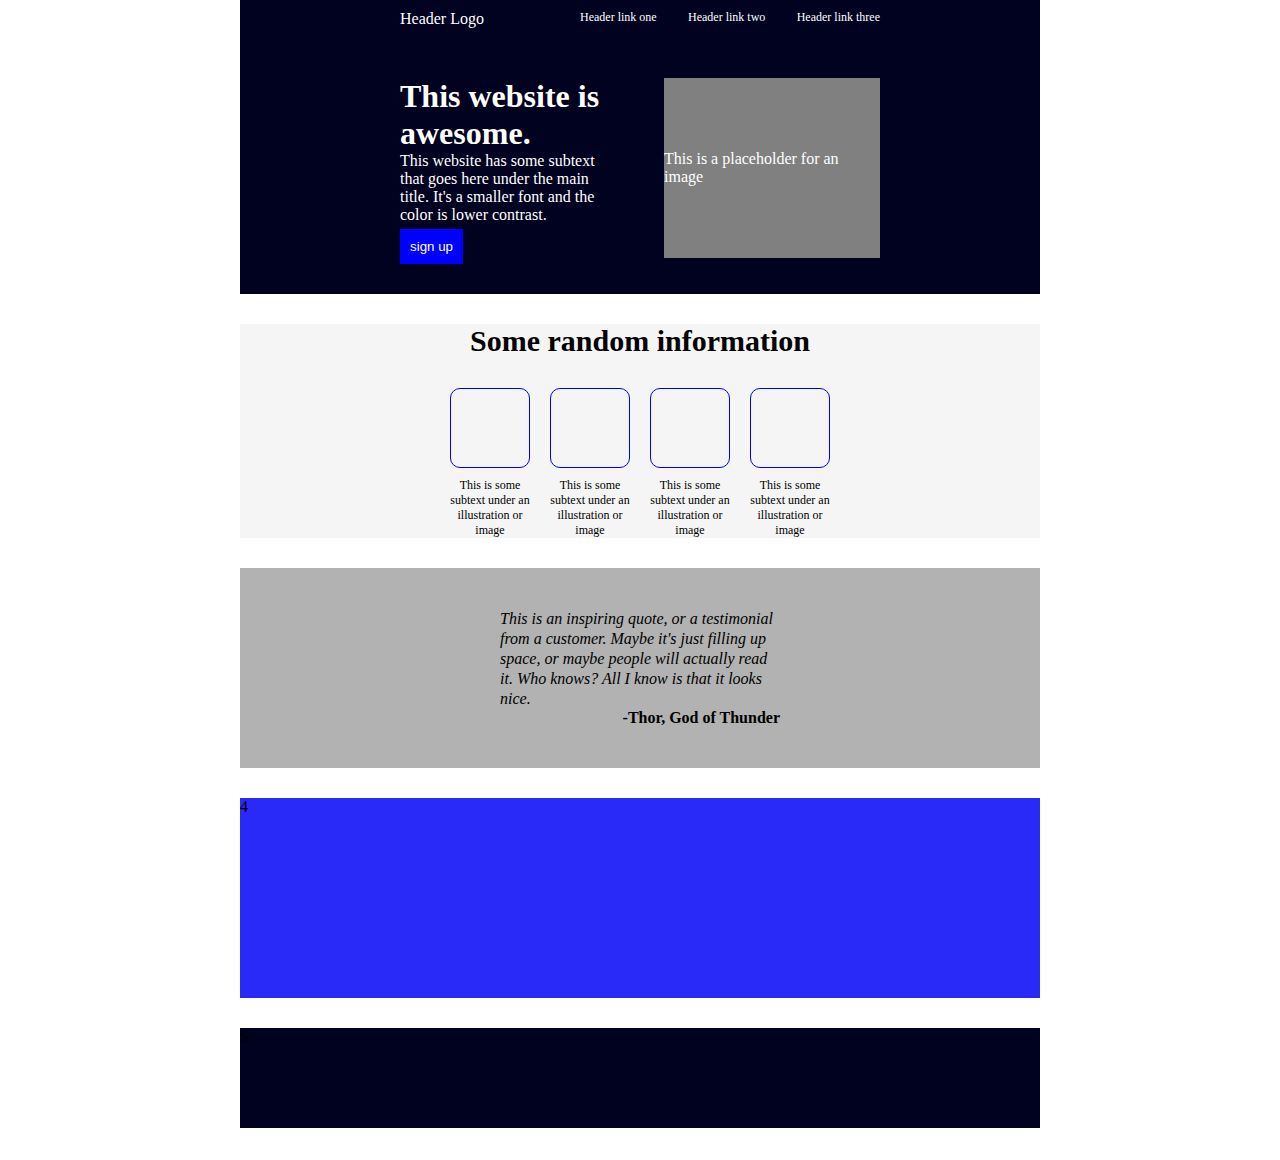
==== new.html @ 4b8c947e "designed information boxes" ====
<!DOCTYPE html>
<html lang="en">
  <head>
    <meta charset="UTF-8" />
    <meta http-equiv="X-UA-Compatible" content="IE=edge" />
    <meta name="viewport" content="width=device-width, initial-scale=1.0" />
    <title>Document</title>
    <link rel="stylesheet" href="style.css" />
  </head>

  <body>
    <div class="header">
      <div class="header__links">
        <div class="header__links-logo">
          <p>Header Logo</p>
        </div>
        <div class="header__links-texts">
          <div>Header link one</div>
          <div>Header link two</div>
          <div>Header link three</div>
        </div>
      </div>
      <div class="header__desc">
        <div class="header__desc-text">
          <div>
            <h1>This website is awesome.</h1>
          </div>
          <div>
            <p>
              This website has some subtext that goes here under the main title.
              It's a smaller font and the color is lower contrast.
            </p>
          </div>
          <div>
            <button>sign up</button>
          </div>
        </div>

        <div class="header__desc-img">
          <div>
            <p>This is a placeholder for an image</p>
          </div>
        </div>
      </div>
    </div>
    <div class="information">
      <h1>Some random information</h1>
      <div class='information__box-container'>
        <div class="information__box1">
            <div></div>
          <p>This is some subtext under an illustration or image</p>
        </div>
        <div class="information__box2">
            <div></div>
          <p>This is some subtext under an illustration or image</p>
        </div>
        <div class="information__box3">
            <div></div>
          <p>This is some subtext under an illustration or image</p>
        </div>
        <div class="information__box4">
            <div></div>
          <p>This is some subtext under an illustration or image</p>
        </div>
      </div>
    </div>
    <div class="thor">
      <div class="thor__text">
        <p>
          <em
            >This is an inspiring quote, or a testimonial from a customer. Maybe
            it's just filling up space, or maybe people will actually read it.
            Who knows? All I know is that it looks nice.</em
          >
        </p>
      </div>
      <div class="thor__text-God">
        <strong> -Thor, God of Thunder</strong>
      </div>
    </div>
    <div class="action">4</div>
    <div class="footer">5</div>
  </body>
</html>
---- style.css ----
*{
    padding: 0;
    margin: 0;
    box-sizing: border-box;
}

body{
    display: flex;
    flex-direction: column;
    padding: 0 15rem 2rem 15rem;

}

.header{
    background: rgb(1, 1, 32);
   display: flex;
   flex-direction: column;
   padding: 10px 10rem 30px 10rem;
}

.header__links{
    color: #fff;
    
}
.header__links-logo{
    float: left;
}

.header__links-texts{
    float: right;
    display: flex;
    width: 300px;
    font-size: 12px;
    justify-content: space-between;
}

.header__desc{
    display: flex;
    justify-content: space-between;
    color: #fff;
    margin-top: 50px;

}
.header__desc-text{
    display: flex;
    flex-direction: column;  
    width: 45%;

}
.header__desc-img{
    background: grey;
    height: 180px;
    display:flex;
    justify-content: center;
    align-items: center;
    width: 45%;
}
.header__desc-text button{
    padding: 10px 10px 10px 10px;
    background: blue;
    color:  #fff;
    border: none;
    outline: none;
    margin-top: 5px;
}

.information{
    background: whitesmoke;
    margin-top: 30px;
    display: flex;
    flex-direction: column;
}

.information h1 {
    font-size: 30px;
    margin-bottom: 30px;
    text-align: center;
}

.information__box-container {
  display: flex;
  justify-content: center;
  width: 50%;
  align-self: center;
}

.information__box1,
.information__box2,
.information__box3,
.information__box4 {
  display: flex;
  width: 20%;
  flex-direction: column;
  align-items: center;
  justify-content: center;
  text-align: center;
  font-size: 12px;
  margin: 0 auto;
}

.information__box1 p,
.information__box2 p,
.information__box3 p,
.information__box4 p {
  margin-top: 10px;
}

.information__box1 div,
.information__box2 div,
.information__box3 div,
.information__box4 div {
  background: transparent;
  border: 1px solid blue;
  border-radius: 10px;
  height: 80px;
  width: 80px;
}

.thor{
    background: rgb(179, 178, 178);
    height: 200px;
    margin-top: 30px;
   display: flex;
   align-items: center;
   justify-content: center;
   flex-direction: column;

}
.thor__text{
    width: 35%;
    line-height: 20px;
    

}
.thor__text-God{
    width: 35%;
    display: flex;
    justify-content: flex-end;
    
}
.action{
    background: rgb(41, 41, 248);
    height: 200px;
    margin-top: 30px;
}
.footer{
    background: rgb(1, 1, 32);
    height: 100px;
    margin-top: 30px;
}
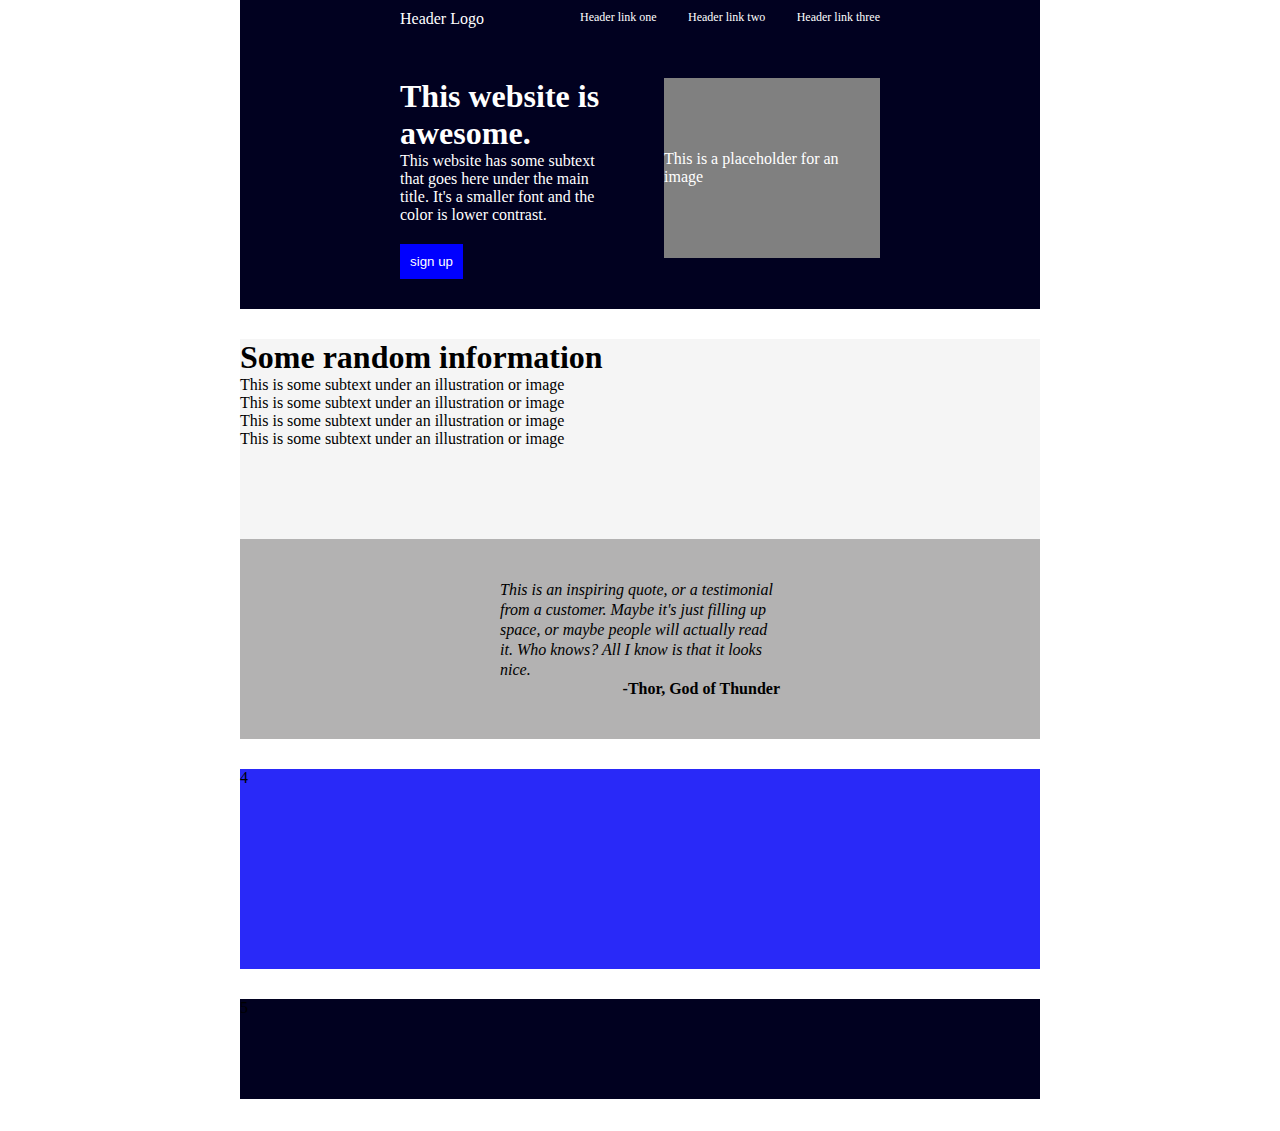
==== commit 0e613862: "first commit" ====
--- a/new.html
+++ b/new.html
@@ -1,84 +1,84 @@
 <!DOCTYPE html>
 <html lang="en">
-  <head>
-    <meta charset="UTF-8" />
-    <meta http-equiv="X-UA-Compatible" content="IE=edge" />
-    <meta name="viewport" content="width=device-width, initial-scale=1.0" />
+
+<head>
+    <meta charset="UTF-8">
+    <meta http-equiv="X-UA-Compatible" content="IE=edge">
+    <meta name="viewport" content="width=device-width, initial-scale=1.0">
     <title>Document</title>
-    <link rel="stylesheet" href="style.css" />
-  </head>
+    <link rel="stylesheet" href="style.css">
+</head>
 
-  <body>
+<body>
     <div class="header">
-      <div class="header__links">
-        <div class="header__links-logo">
-          <p>Header Logo</p>
+        <div class="header__links">
+            <div class="header__links-logo">
+                <p>Header Logo</p>
+            </div>
+            <div class="header__links-texts">
+                <div>Header link one</div>
+                <div>Header link two</div>
+                <div>Header link three</div>
+            </div>
         </div>
-        <div class="header__links-texts">
-          <div>Header link one</div>
-          <div>Header link two</div>
-          <div>Header link three</div>
-        </div>
-      </div>
-      <div class="header__desc">
-        <div class="header__desc-text">
-          <div>
-            <h1>This website is awesome.</h1>
-          </div>
-          <div>
-            <p>
-              This website has some subtext that goes here under the main title.
-              It's a smaller font and the color is lower contrast.
-            </p>
-          </div>
-          <div>
-            <button>sign up</button>
-          </div>
+        <div class="header__desc">
+            <div class="header__desc-text">
+                <div>
+                    <h1>This website is awesome.</h1>
+                </div>
+                <div>
+                    <p> This website has some subtext that goes here
+                        under the main title. It's a smaller font and the color is
+                        lower contrast.
+                    </p>
+                </div>
+                <div>
+                    <button>sign up</button>
+                </div>
+
+
+            </div>
+
+            <div class="header__desc-img">
+                <div>
+                    <p>This is a placeholder for an image</p>
+                </div>
+            </div>
+
         </div>
 
-        <div class="header__desc-img">
-          <div>
-            <p>This is a placeholder for an image</p>
-          </div>
-        </div>
-      </div>
     </div>
     <div class="information">
-      <h1>Some random information</h1>
-      <div class='information__box-container'>
-        <div class="information__box1">
-            <div></div>
-          <p>This is some subtext under an illustration or image</p>
+        <h1>Some random information</h1>
+        <div class="box1">
+            <p> 
+                This is some subtext under an illustration or image</p>
         </div>
-        <div class="information__box2">
-            <div></div>
-          <p>This is some subtext under an illustration or image</p>
+        <div class="box2">
+            <p>This is some subtext under an illustration or image</p>
         </div>
-        <div class="information__box3">
-            <div></div>
-          <p>This is some subtext under an illustration or image</p>
+        <div class="box3">
+            <p>This is some subtext under an illustration or image</p>
         </div>
-        <div class="information__box4">
-            <div></div>
-          <p>This is some subtext under an illustration or image</p>
+        <div class="box4">
+            <p>This is some subtext under an illustration or image</p>
         </div>
-      </div>
     </div>
     <div class="thor">
       <div class="thor__text">
         <p>
-          <em
-            >This is an inspiring quote, or a testimonial from a customer. Maybe
-            it's just filling up space, or maybe people will actually read it.
-            Who knows? All I know is that it looks nice.</em
-          >
-        </p>
-      </div>
-      <div class="thor__text-God">
-        <strong> -Thor, God of Thunder</strong>
+            <em>This is an inspiring quote, or a testimonial from a customer.
+                Maybe it's just filling up space, or maybe people will actually
+                read it. Who knows? All I know is that it looks nice.</em>
+            </p>
+         </div>
+          <div class="thor__text-God">
+            <strong> -Thor, God of Thunder</strong>
       </div>
     </div>
     <div class="action">4</div>
     <div class="footer">5</div>
-  </body>
-</html>
+
+</body>
+
+</html>--- a/style.css
+++ b/style.css
@@ -61,65 +61,17 @@
     color:  #fff;
     border: none;
     outline: none;
-    margin-top: 5px;
+    margin-top: 20px;
 }
 
 .information{
     background: whitesmoke;
+    height: 200px;
     margin-top: 30px;
-    display: flex;
-    flex-direction: column;
 }
-
-.information h1 {
-    font-size: 30px;
-    margin-bottom: 30px;
-    text-align: center;
-}
-
-.information__box-container {
-  display: flex;
-  justify-content: center;
-  width: 50%;
-  align-self: center;
-}
-
-.information__box1,
-.information__box2,
-.information__box3,
-.information__box4 {
-  display: flex;
-  width: 20%;
-  flex-direction: column;
-  align-items: center;
-  justify-content: center;
-  text-align: center;
-  font-size: 12px;
-  margin: 0 auto;
-}
-
-.information__box1 p,
-.information__box2 p,
-.information__box3 p,
-.information__box4 p {
-  margin-top: 10px;
-}
-
-.information__box1 div,
-.information__box2 div,
-.information__box3 div,
-.information__box4 div {
-  background: transparent;
-  border: 1px solid blue;
-  border-radius: 10px;
-  height: 80px;
-  width: 80px;
-}
-
 .thor{
     background: rgb(179, 178, 178);
     height: 200px;
-    margin-top: 30px;
    display: flex;
    align-items: center;
    justify-content: center;
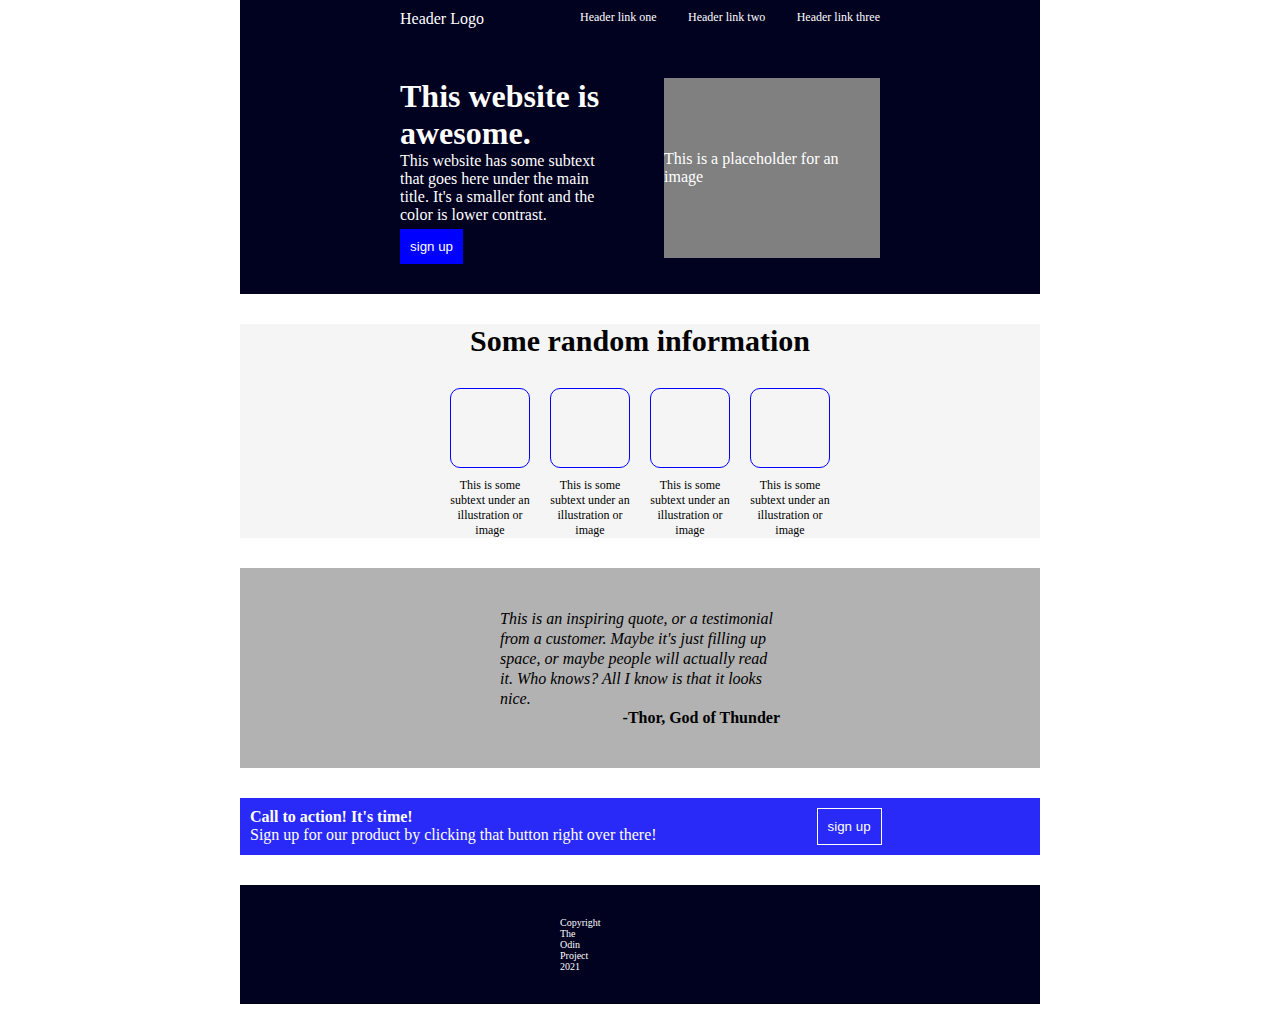
==== commit b5579b96: "designed the call to action button" ====
--- a/new.html
+++ b/new.html
@@ -2,11 +2,11 @@
 <html lang="en">
 
 <head>
-    <meta charset="UTF-8">
-    <meta http-equiv="X-UA-Compatible" content="IE=edge">
-    <meta name="viewport" content="width=device-width, initial-scale=1.0">
+    <meta charset="UTF-8" />
+    <meta http-equiv="X-UA-Compatible" content="IE=edge" />
+    <meta name="viewport" content="width=device-width, initial-scale=1.0" />
     <title>Document</title>
-    <link rel="stylesheet" href="style.css">
+    <link rel="stylesheet" href="style.css" />
 </head>
 
 <body>
@@ -27,16 +27,14 @@
                     <h1>This website is awesome.</h1>
                 </div>
                 <div>
-                    <p> This website has some subtext that goes here
-                        under the main title. It's a smaller font and the color is
-                        lower contrast.
+                    <p>
+                        This website has some subtext that goes here under the main title.
+                        It's a smaller font and the color is lower contrast.
                     </p>
                 </div>
                 <div>
                     <button>sign up</button>
                 </div>
-
-
             </div>
 
             <div class="header__desc-img">
@@ -44,41 +42,51 @@
                     <p>This is a placeholder for an image</p>
                 </div>
             </div>
-
         </div>
-
     </div>
     <div class="information">
         <h1>Some random information</h1>
-        <div class="box1">
-            <p> 
-                This is some subtext under an illustration or image</p>
-        </div>
-        <div class="box2">
-            <p>This is some subtext under an illustration or image</p>
-        </div>
-        <div class="box3">
-            <p>This is some subtext under an illustration or image</p>
-        </div>
-        <div class="box4">
-            <p>This is some subtext under an illustration or image</p>
+        <div class='information__box-container'>
+            <div class="information__box1">
+                <div></div>
+                <p>This is some subtext under an illustration or image</p>
+            </div>
+            <div class="information__box2">
+                <div></div>
+                <p>This is some subtext under an illustration or image</p>
+            </div>
+            <div class="information__box3">
+                <div></div>
+                <p>This is some subtext under an illustration or image</p>
+            </div>
+            <div class="information__box4">
+                <div></div>
+                <p>This is some subtext under an illustration or image</p>
+            </div>
         </div>
     </div>
     <div class="thor">
-      <div class="thor__text">
-        <p>
-            <em>This is an inspiring quote, or a testimonial from a customer.
-                Maybe it's just filling up space, or maybe people will actually
-                read it. Who knows? All I know is that it looks nice.</em>
+        <div class="thor__text">
+            <p>
+                <em>This is an inspiring quote, or a testimonial from a customer. Maybe
+                    it's just filling up space, or maybe people will actually read it.
+                    Who knows? All I know is that it looks nice.</em>
             </p>
-         </div>
-          <div class="thor__text-God">
+        </div>
+        <div class="thor__text-God">
             <strong> -Thor, God of Thunder</strong>
-      </div>
+        </div>
     </div>
-    <div class="action">4</div>
-    <div class="footer">5</div>
-
+    <div class="action">
+        <div class="action__call">
+            <p> <strong>Call to action! It's time!</strong>
+                <p>Sign up for our product by clicking that button right over there!</p>
+        </div>
+        <div class="action__call-button">
+            <button>sign up</button>
+        </div>
+    </div>
+    <div class="footer">Copyright The Odin Project 2021</div>
 </body>
 
 </html>--- a/style.css
+++ b/style.css
@@ -61,17 +61,65 @@
     color:  #fff;
     border: none;
     outline: none;
-    margin-top: 20px;
+    margin-top: 5px;
 }
 
 .information{
     background: whitesmoke;
-    height: 200px;
     margin-top: 30px;
+    display: flex;
+    flex-direction: column;
 }
+
+.information h1 {
+    font-size: 30px;
+    margin-bottom: 30px;
+    text-align: center;
+}
+
+.information__box-container {
+  display: flex;
+  justify-content: center;
+  width: 50%;
+  align-self: center;
+}
+
+.information__box1,
+.information__box2,
+.information__box3,
+.information__box4 {
+  display: flex;
+  width: 20%;
+  flex-direction: column;
+  align-items: center;
+  justify-content: center;
+  text-align: center;
+  font-size: 12px;
+  margin: 0 auto;
+}
+
+.information__box1 p,
+.information__box2 p,
+.information__box3 p,
+.information__box4 p {
+  margin-top: 10px;
+}
+
+.information__box1 div,
+.information__box2 div,
+.information__box3 div,
+.information__box4 div {
+  background: transparent;
+  border: 1px solid blue;
+  border-radius: 10px;
+  height: 80px;
+  width: 80px;
+}
+
 .thor{
     background: rgb(179, 178, 178);
     height: 200px;
+    margin-top: 30px;
    display: flex;
    align-items: center;
    justify-content: center;
@@ -92,11 +140,29 @@
 }
 .action{
     background: rgb(41, 41, 248);
-    height: 200px;
+    padding: 10px;
     margin-top: 30px;
+    margin-bottom: 30px;
+    color: #fff;
+    display: flex;
+    width: 800px;
+    align-self: center;
+
+}
+.action__call{
+
+}
+.action__call-button button{
+    padding: 10px 10px 10px 10px;
+    border: 1px solid #fff;
+    background: rgb(41, 41, 248);
+    color: #fff;
+    margin-left: 10rem;
+
 }
 .footer{
     background: rgb(1, 1, 32);
-    height: 100px;
-    margin-top: 30px;
+   padding: 2rem 30rem 2rem 20rem;
+    color: #fff;
+    font-size: 10px;
 }